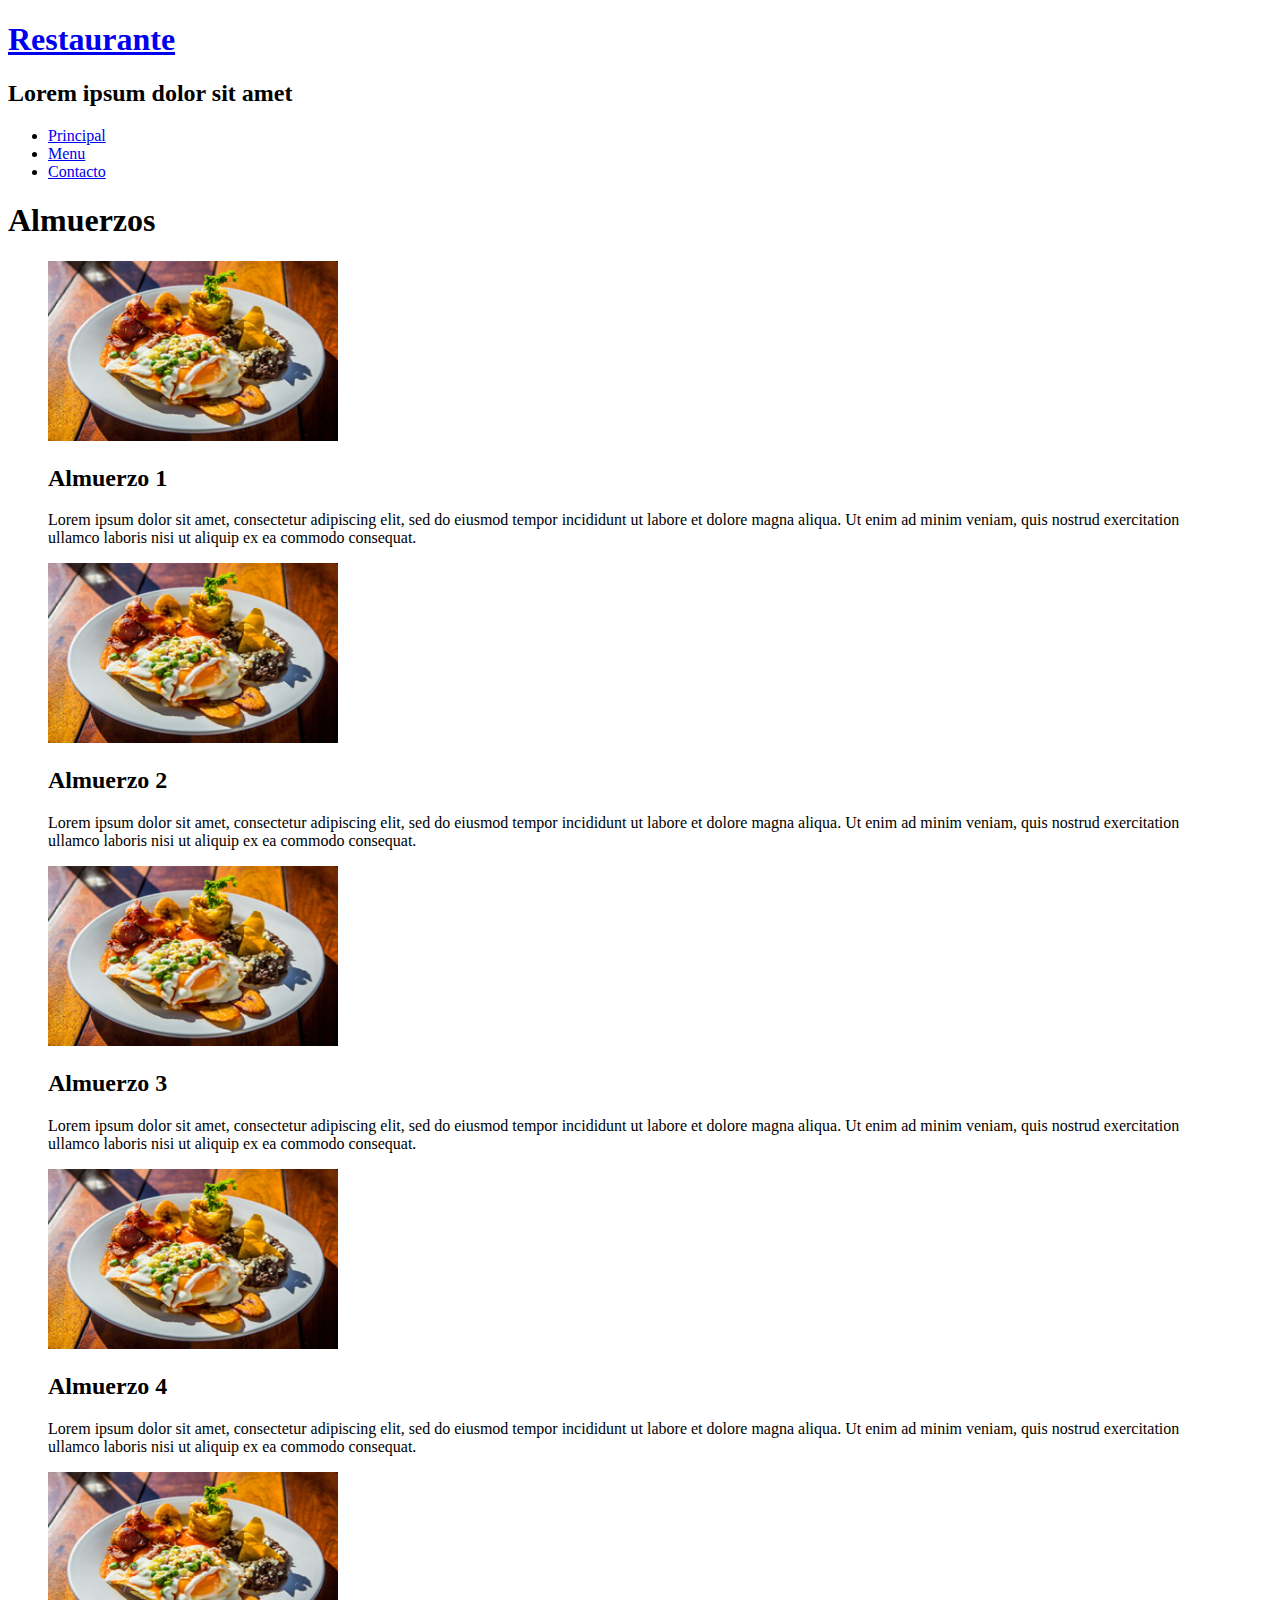
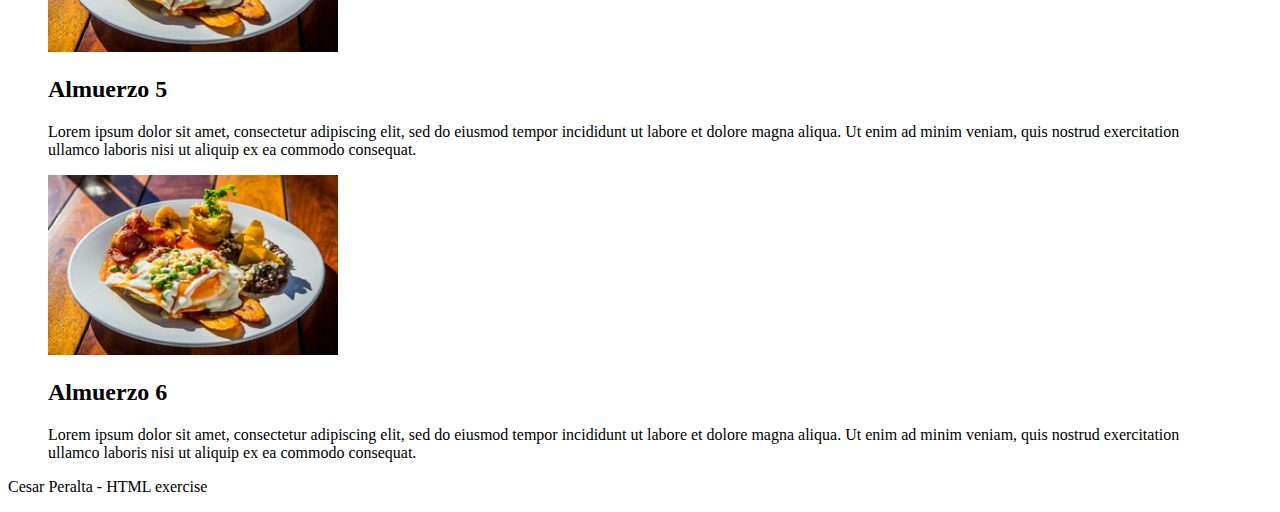
==== WEB_training/almuerzos.html @ caf4d8ee "Add files via upload" ====
<!DOCTYPE html>

<html lang="en" dir="ltr">
  <head>
    <title>Restaurante</title>
    <meta charset="iso-8859-1">
  </head> 

  <body>
    
    <div>
      <header id="header">
        <div>
          <h1><a href="index.html">Restaurante</a></h1>
          <h2>Lorem ipsum dolor sit amet</h2>
        </div>
        <nav>
          <ul>
            <li><a href="index.html">Principal</a></li>
            <li><a href="menu.html">Menu</a></li>
            <li><a href="contacto.html">Contacto</a></li>
          </ul>
        </nav>
      </header>
    </div>  

    <div>
      <div id="container">

          <h1>Almuerzos</h1>
          <section id="almuerzos">
            <article>
              <figure><img src="images/almuerzo.png" width="290" height="180" alt="">
                <figcaption>
                  <h2>Almuerzo 1</h2>
                  <p>Lorem ipsum dolor sit amet, consectetur adipiscing elit, sed do eiusmod tempor incididunt ut labore et dolore magna aliqua. Ut enim ad minim veniam, quis nostrud exercitation ullamco laboris nisi ut aliquip ex ea commodo consequat.</p>
                </figcaption>
              </figure>
            </article>
            <article>
              <figure><img src="images/almuerzo.png" width="290" height="180" alt="">
                <figcaption>
                  <h2>Almuerzo 2</h2>
                  <p>Lorem ipsum dolor sit amet, consectetur adipiscing elit, sed do eiusmod tempor incididunt ut labore et dolore magna aliqua. Ut enim ad minim veniam, quis nostrud exercitation ullamco laboris nisi ut aliquip ex ea commodo consequat.</p>
                </figcaption>
              </figure>
            </article>
            <article>
              <figure><img src="images/almuerzo.png" width="290" height="180" alt="">
                <figcaption>
                  <h2>Almuerzo 3</h2>
                  <p>Lorem ipsum dolor sit amet, consectetur adipiscing elit, sed do eiusmod tempor incididunt ut labore et dolore magna aliqua. Ut enim ad minim veniam, quis nostrud exercitation ullamco laboris nisi ut aliquip ex ea commodo consequat.</p>
                </figcaption>
              </figure>
            </article>
            <article>
              <figure><img src="images/almuerzo.png" width="290" height="180" alt="">
                <figcaption>
                  <h2>Almuerzo 4</h2>
                  <p>Lorem ipsum dolor sit amet, consectetur adipiscing elit, sed do eiusmod tempor incididunt ut labore et dolore magna aliqua. Ut enim ad minim veniam, quis nostrud exercitation ullamco laboris nisi ut aliquip ex ea commodo consequat.</p>
                </figcaption>
              </figure>
            </article>
            <article>
              <figure><img src="images/almuerzo.png" width="290" height="180" alt="">
                <figcaption>
                  <h2>Almuerzo 5</h2>
                  <p>Lorem ipsum dolor sit amet, consectetur adipiscing elit, sed do eiusmod tempor incididunt ut labore et dolore magna aliqua. Ut enim ad minim veniam, quis nostrud exercitation ullamco laboris nisi ut aliquip ex ea commodo consequat.</p>
                </figcaption>
              </figure>
            </article>
            <article>
              <figure><img src="images/almuerzo.png" width="290" height="180" alt="">
                <figcaption>
                  <h2>Almuerzo 6</h2>
                  <p>Lorem ipsum dolor sit amet, consectetur adipiscing elit, sed do eiusmod tempor incididunt ut labore et dolore magna aliqua. Ut enim ad minim veniam, quis nostrud exercitation ullamco laboris nisi ut aliquip ex ea commodo consequat.</p>
                </figcaption>
              </figure>
            </article>
          </section>
        </div>

    </div>  

    <div>
      <footer>
        <p>Cesar Peralta - HTML exercise</p>
      </footer>
    </div>

  </body>

</html>
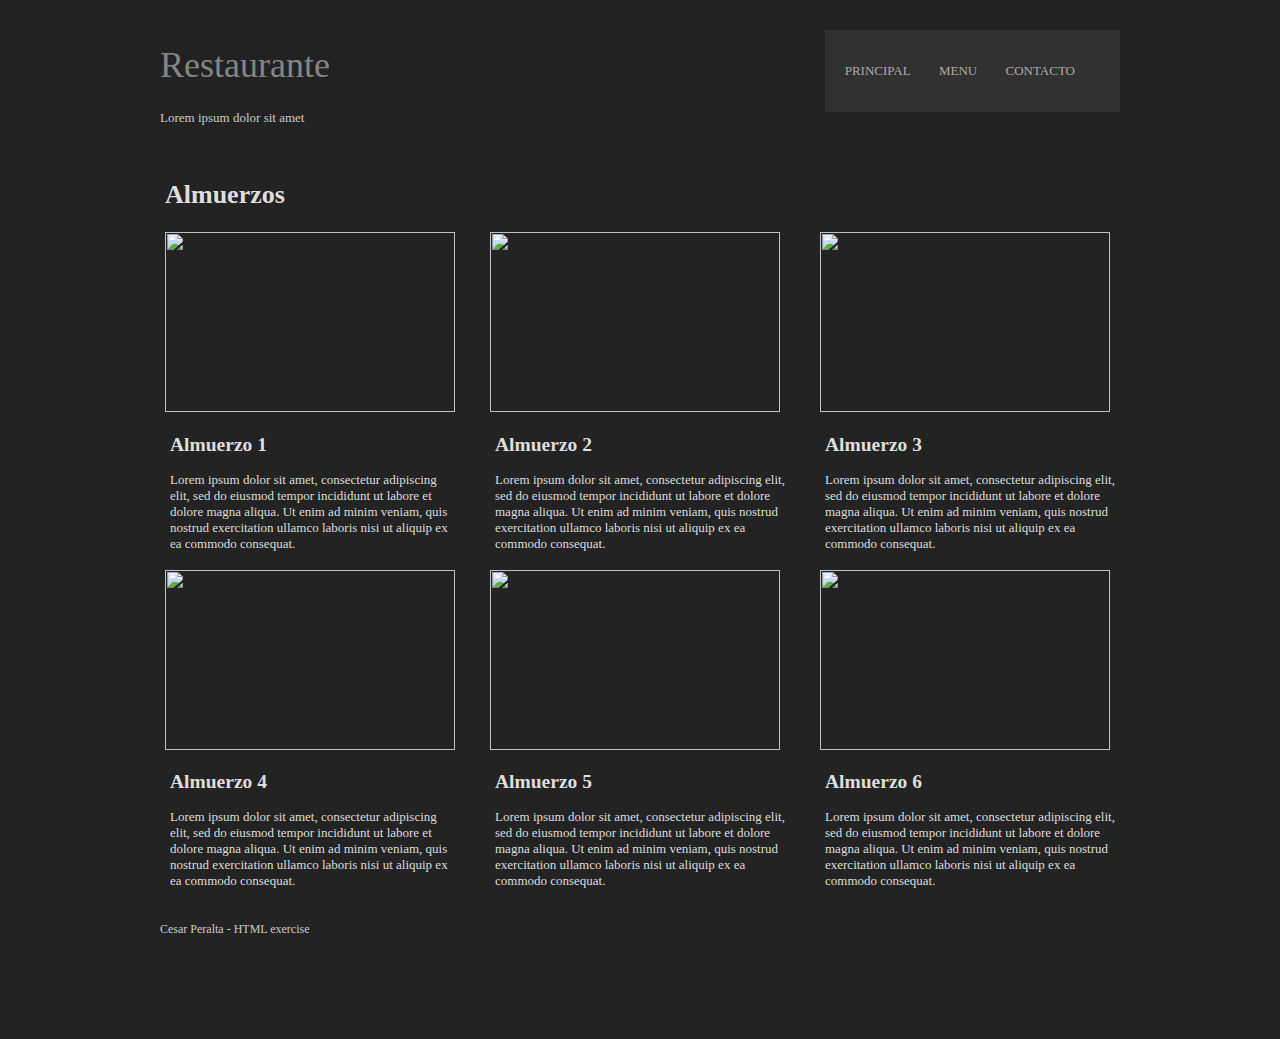
==== commit 6239a754: "Add files via upload" ====
--- a/WEB_training/almuerzos.html
+++ b/WEB_training/almuerzos.html
@@ -4,13 +4,14 @@
   <head>
     <title>Restaurante</title>
     <meta charset="iso-8859-1">
+    <link rel="stylesheet" href="styles/layout.css" type="text/css">
   </head> 
 
   <body>
     
-    <div>
+    <div class="wrapper block header-cont">
       <header id="header">
-        <div>
+        <div class="group">
           <h1><a href="index.html">Restaurante</a></h1>
           <h2>Lorem ipsum dolor sit amet</h2>
         </div>
@@ -24,54 +25,58 @@
       </header>
     </div>  
 
-    <div>
+    <div class="wrapper body-cont">
+
       <div id="container">
 
-          <h1>Almuerzos</h1>
+        <div id="menuComidas">
+          <div class="layer1 layerComidas"></div>
+          <h1 class="pad">Almuerzos</h1>
+
           <section id="almuerzos">
-            <article>
-              <figure><img src="images/almuerzo.png" width="290" height="180" alt="">
-                <figcaption>
+            <article class="mealDiv izq">
+              <figure class="padizq"><img src="https://i.ytimg.com/vi/h_v7ERN5RH4/maxresdefault.jpg" width="290" height="180" alt="">
+                <figcaption class="pad">
                   <h2>Almuerzo 1</h2>
                   <p>Lorem ipsum dolor sit amet, consectetur adipiscing elit, sed do eiusmod tempor incididunt ut labore et dolore magna aliqua. Ut enim ad minim veniam, quis nostrud exercitation ullamco laboris nisi ut aliquip ex ea commodo consequat.</p>
                 </figcaption>
               </figure>
             </article>
-            <article>
-              <figure><img src="images/almuerzo.png" width="290" height="180" alt="">
-                <figcaption>
+            <article class="mealDiv">
+              <figure><img src="http://mayaeventos.com/images/galeria/almuerzos/3.jpg" width="290" height="180" alt="">
+                <figcaption class="pad">
                   <h2>Almuerzo 2</h2>
                   <p>Lorem ipsum dolor sit amet, consectetur adipiscing elit, sed do eiusmod tempor incididunt ut labore et dolore magna aliqua. Ut enim ad minim veniam, quis nostrud exercitation ullamco laboris nisi ut aliquip ex ea commodo consequat.</p>
                 </figcaption>
               </figure>
             </article>
-            <article>
-              <figure><img src="images/almuerzo.png" width="290" height="180" alt="">
-                <figcaption>
+            <article class="mealDiv ultimo">
+              <figure><img src="http://ve.emedemujer.com/wp-content/uploads/sites/2/2014/11/almuerzos-sanos-y-sencillos-para-llevar-al-trabajo.jpg" width="290" height="180" alt="">
+                <figcaption class="pad">
                   <h2>Almuerzo 3</h2>
                   <p>Lorem ipsum dolor sit amet, consectetur adipiscing elit, sed do eiusmod tempor incididunt ut labore et dolore magna aliqua. Ut enim ad minim veniam, quis nostrud exercitation ullamco laboris nisi ut aliquip ex ea commodo consequat.</p>
                 </figcaption>
               </figure>
             </article>
-            <article>
-              <figure><img src="images/almuerzo.png" width="290" height="180" alt="">
-                <figcaption>
+            <article class="mealDiv">
+              <figure class="padizq"><img src="https://s-media-cache-ak0.pinimg.com/736x/54/d0/ce/54d0ce8f4c47e4bfece97605739bbf27.jpg" width="290" height="180" alt="">
+                <figcaption class="pad">
                   <h2>Almuerzo 4</h2>
                   <p>Lorem ipsum dolor sit amet, consectetur adipiscing elit, sed do eiusmod tempor incididunt ut labore et dolore magna aliqua. Ut enim ad minim veniam, quis nostrud exercitation ullamco laboris nisi ut aliquip ex ea commodo consequat.</p>
                 </figcaption>
               </figure>
             </article>
-            <article>
-              <figure><img src="images/almuerzo.png" width="290" height="180" alt="">
-                <figcaption>
+            <article class="mealDiv">
+              <figure><img src="http://cafepoli.com/wp-content/uploads/cache/images/Almuerzos/Almuerzos-677792703.jpg" width="290" height="180" alt="">
+                <figcaption class="pad">
                   <h2>Almuerzo 5</h2>
                   <p>Lorem ipsum dolor sit amet, consectetur adipiscing elit, sed do eiusmod tempor incididunt ut labore et dolore magna aliqua. Ut enim ad minim veniam, quis nostrud exercitation ullamco laboris nisi ut aliquip ex ea commodo consequat.</p>
                 </figcaption>
               </figure>
             </article>
-            <article>
-              <figure><img src="images/almuerzo.png" width="290" height="180" alt="">
-                <figcaption>
+            <article class="mealDiv ultimo">
+              <figure><img src="http://tusimagenesde.com/wp-content/uploads/2016/08/almuerzos-55.jpg" width="290" height="180" alt="">
+                <figcaption class="pad">
                   <h2>Almuerzo 6</h2>
                   <p>Lorem ipsum dolor sit amet, consectetur adipiscing elit, sed do eiusmod tempor incididunt ut labore et dolore magna aliqua. Ut enim ad minim veniam, quis nostrud exercitation ullamco laboris nisi ut aliquip ex ea commodo consequat.</p>
                 </figcaption>
@@ -79,11 +84,11 @@
             </article>
           </section>
         </div>
-
+      </div>
     </div>  
 
-    <div>
-      <footer>
+    <div class="wrapper block">
+      <footer id="footer">
         <p>Cesar Peralta - HTML exercise</p>
       </footer>
     </div>
--- a/WEB_training/styles/layout.css
+++ b/WEB_training/styles/layout.css
@@ -0,0 +1,215 @@
+html{
+	overflow-y:scroll;
+}
+
+body{
+	margin:0; 
+	padding:0; 
+	font-size:13px; 
+	font-family:Georgia, "Times New Roman", Times, serif; 
+	color:#dedede; 
+	background: #232323 url("http://cteae.com/images/fd-3/restaurant-background-design-decorating-10.jpg") no-repeat fixed center;
+}
+
+a{
+	outline:none; 
+	text-decoration:none;
+	color:#919191; 
+}
+
+img{
+	margin:0; 
+	padding:0; 
+	border:none; 
+	line-height:normal; 
+	vertical-align:middle;
+}
+
+address, article, aside, figcaption, figure, footer, header, nav, section{
+	display:block; 
+	margin:0; 
+	padding:0;
+}
+
+#header, #container, #footer{
+	display:block; 
+	width:960px; 
+	margin:0 auto;
+}
+
+/* ------ wrappers -------*/
+
+.wrapper{
+	display:block; 
+	width:100%; 
+	margin:0; 
+	padding:0; 
+	text-align:left;
+}
+
+.block{
+		background-color:#232323;
+		opacity: 0.9;
+}
+
+/* ------ header -------*/
+
+.header-cont {
+    width:100%;
+    position:fixed;
+    top:0px;
+}
+
+#header{
+	padding:20px 0;
+	height: 100px;
+}
+
+#header .group{
+	float:left; 
+	margin:0 0 20px 0;
+}
+
+#header .group h1, #header .group h2{
+	font-weight:normal; 
+	font-style:normal; 
+	text-transform:none;
+}
+
+#header .group h1{
+	font-size:36px;
+}
+
+#header .group h2{
+	font-size:13px;
+}
+
+#header nav{
+	display:block; 
+	float:right; 
+	margin:10px 0 0 0; 
+	padding:20px 0; 
+	color:#C0BAB6; 
+	background-color:#333333;
+}
+
+#header nav ul{
+	padding:0 20px;
+}
+
+#header nav li{
+	display:inline; 
+	margin-right:25px; 
+	text-transform:uppercase;
+}
+
+#header nav li.last{
+	margin-right:0;
+}
+
+#header nav li a{
+	color:#C0BAB6; 
+	background-color:#333333;
+}
+
+#header nav li a:hover{
+	color:#FF9900; 
+	background-color:#333333;
+}
+
+/* ------ content -------*/
+
+.body-cont {
+    margin-top: 175px;
+}
+
+#slider{
+	margin:0 0 40px 0;
+}
+
+#homepage{
+	display:block; 
+	width:100%; 
+}
+
+#acercade{
+	height: 250px;
+	margin:0 0 40px 0; 
+}
+
+#acercade article figure img{
+	float:right;
+	margin:0 0 10px 0; 
+	padding:4px; 
+}
+
+#acercade article figure figcaption{
+	float:left; 
+	width:460px;
+}
+
+#comidas{
+	height: 260px;
+	margin:0 0 40px 0;
+}
+
+#comidas article figure img{
+	margin:0 0 15px 0;
+	padding:4px; 
+}
+
+#comidas article figure h2{
+	font-size:14px; 
+	font-weight:bold;
+}
+
+.pad{
+	padding: 5px;
+}
+.padizq{
+	padding-left: 5px;
+}
+
+.mealDiv{
+	display:block; 
+	float:left; 
+	margin:0 30px 0 0;
+	width:300px;
+}
+
+.ultimo{
+	margin-right:0;
+}
+
+.layer1{
+	background-color:#232323;
+	opacity: 0.6;
+	height: 80%;
+    width: 960px;
+    position: absolute;
+    z-index: -1;
+}
+
+.layermenu{
+	height: 56%;
+}
+
+.layercontacto{
+	height: 97%
+}
+
+.layerComidas{
+	height: 96%
+}
+
+#menuComidas{
+	height: 670px;
+}
+
+/* ------ footer -------*/
+
+#footer{
+	padding:5px 0; 
+	font-size:12px;
+	margin-top: 60px;
+}
